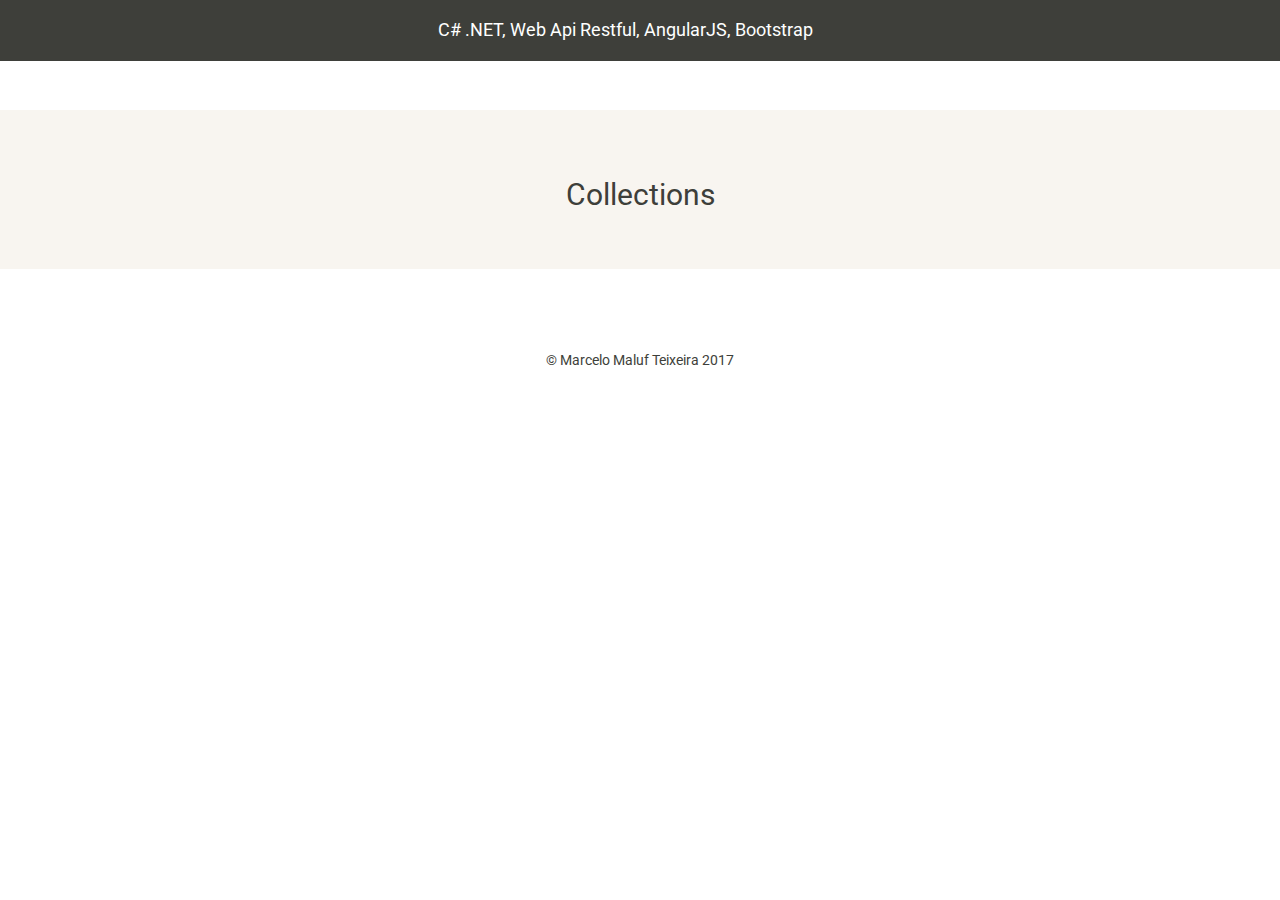
==== CollectionManager/CollectionClient/index.html @ e1283f57 "Structuring App > Web Api > Client-side > Angular & Bootstrap > Entities & O.O." ====
﻿<!DOCTYPE html>
<html ng-app="collection">
      <head>
        <link rel="index" lang="en">
        <meta charset="UTF-8">
        <meta http-equiv="X-UA-Compatible" content="IE=edge">
        <title>Collection</title>
        <meta name="description" content="">
        <meta name="viewport" content="width=device-width, initial-scale=1">

        <!-- css -->
        <link rel="stylesheet" href="css/collection.css" />
        <link rel="stylesheet" href="scripts/bootstrap/dist/css/bootstrap.min.css" />

        <!-- libs -->
        <script src="scripts/jquery/dist/jquery.min.js"></script>
        <script src="scripts/angular/angular.min.js"></script>
        <script src="scripts/angular-route/angular-route.min.js"></script>
    </head>

    <body>
        <div ng-view></div>
        
        <!-- app -->
        <script src="webui/modules/collection.js"></script>
        <script src="webui/modules/common.js"></script>
        <script src="webui/controllers/list-controller.js"></script>
        <script src="webui/controllers/register-controller.js"></script>
        <script src="webui/services/collection-service.js"></script>
        <script src="webui/route.js"></script>
    </body>
</html>
---- CollectionManager/CollectionClient/css/collection.css ----
﻿
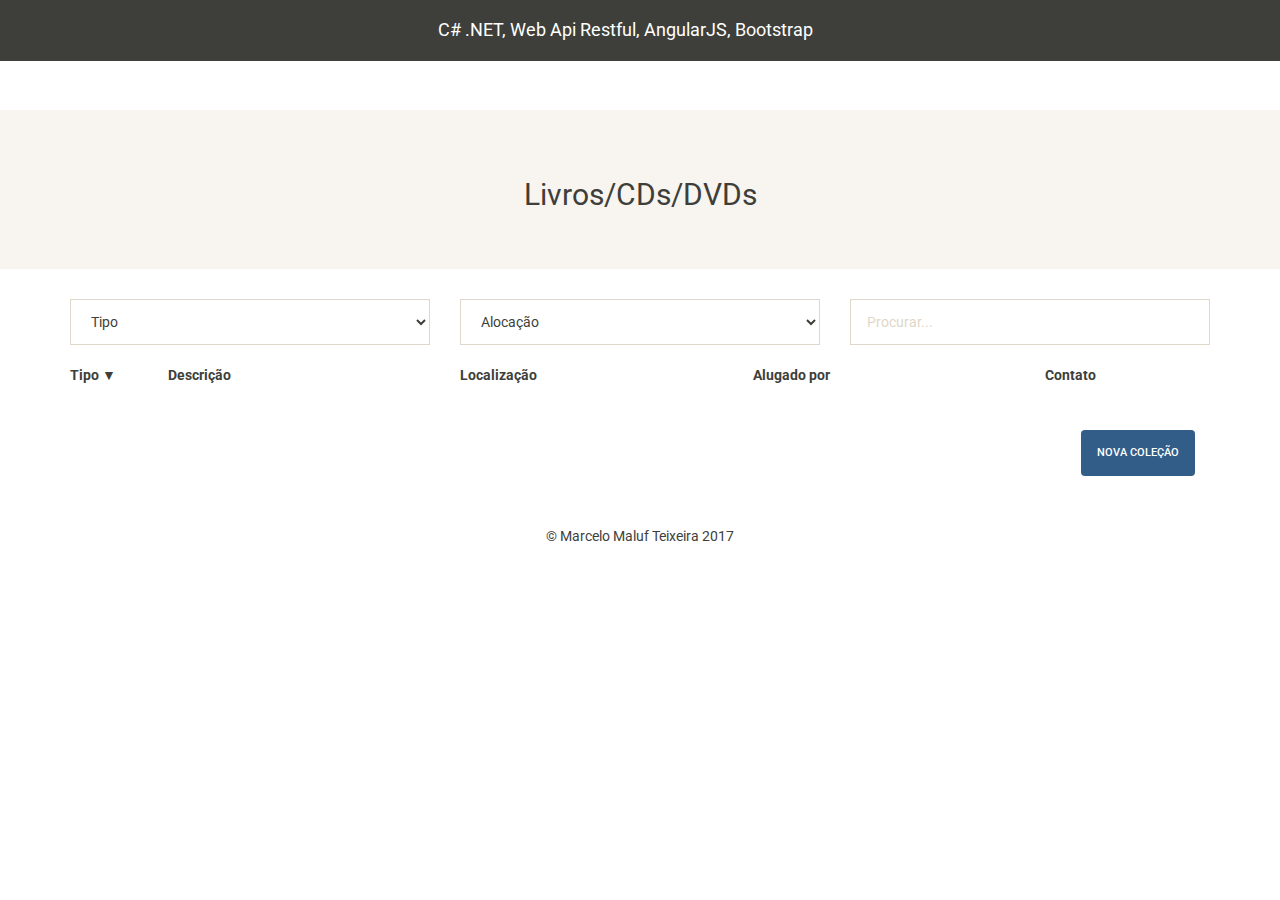
==== commit 19efd02e: "> Alteração da estrutura de Objetos em função de conflitos na conversão para JSON. > Tela para lista" ====
--- a/CollectionManager/CollectionClient/index.html
+++ b/CollectionManager/CollectionClient/index.html
@@ -25,7 +25,7 @@
         <script src="webui/modules/collection.js"></script>
         <script src="webui/modules/common.js"></script>
         <script src="webui/controllers/list-controller.js"></script>
-        <script src="webui/controllers/register-controller.js"></script>
+        <script src="webui/controllers/collection-controller.js"></script>
         <script src="webui/services/collection-service.js"></script>
         <script src="webui/route.js"></script>
     </body>
--- a/CollectionManager/CollectionClient/css/collection.css
+++ b/CollectionManager/CollectionClient/css/collection.css
@@ -1 +1,29 @@
-﻿+﻿.sortorder:after {
+    content: '\25b2';
+    /* BLACK UP-POINTING TRIANGLE*/
+}
+
+.sortorder.reverse:after {
+    content: '\25bc';
+    /* BLACK DOWN-POINTING TRIANGLE */
+}
+
+option:nth-child(1) {
+    font-weight: bold;
+}
+
+.input-group {
+    width:100%;
+}
+
+div.gridLabel {
+    cursor: pointer;
+}
+
+.btn {
+    float: right;
+}
+
+a.customed {
+    color : #000000;
+}